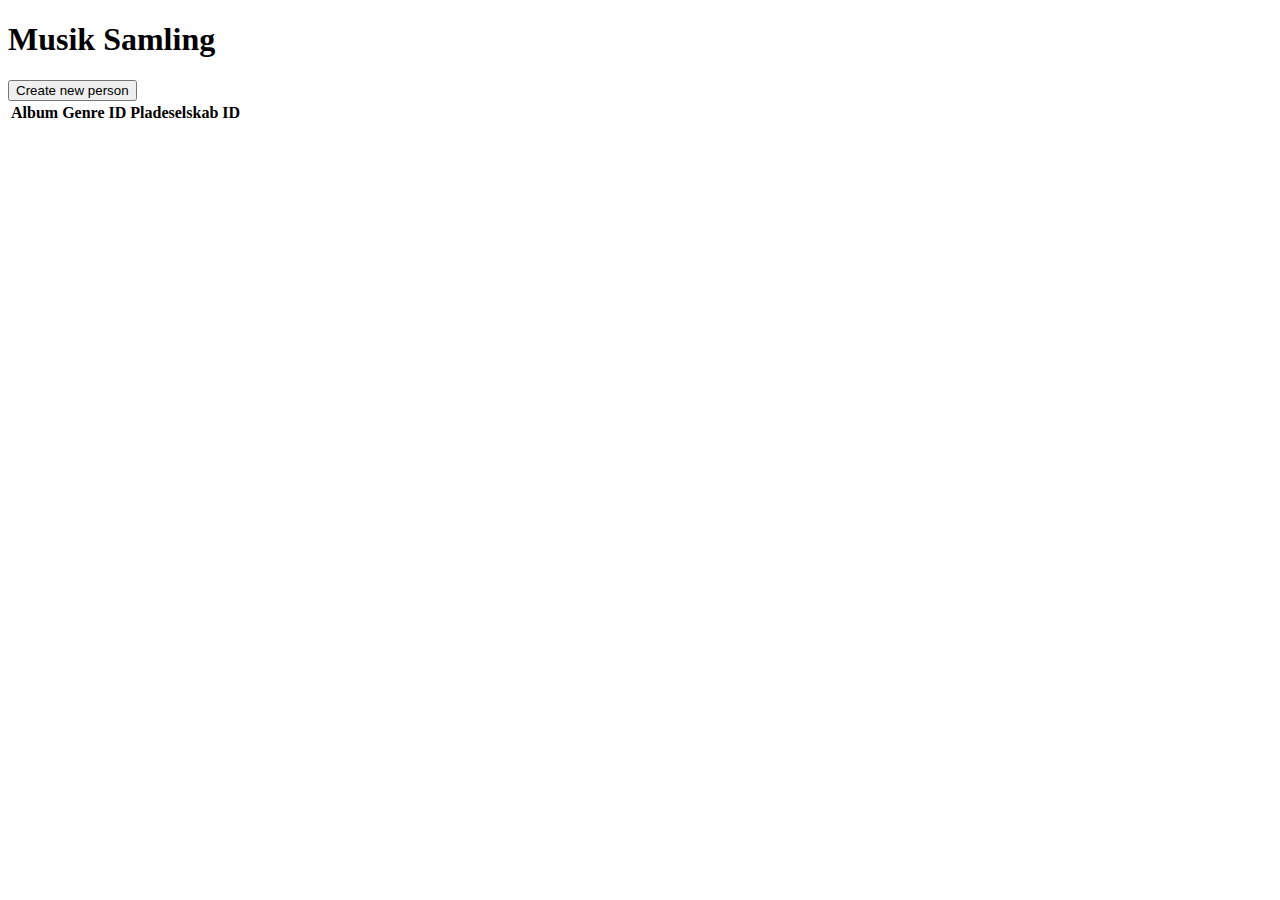
==== src/main/resources/templates/home/index.html @ bde2c5c3 "Initial commit" ====
<!DOCTYPE html>
<html lang="en">
<head>
    <meta charset="UTF-8">
    <title>MinMusicDatabase</title>
    <link rel="stylesheet" href="/style.css">
</head>
<body>
<h1> Musik Samling </h1>

<table>
    <thead>
        <tr>
            <th>Album</th>
            <th>Genre ID</th>
            <th>Pladeselskab ID</th>
        </tr>
    </thead>
        <tbody>
            <tr th:each ="album : ${albums}">
                <td th:text="${album.name}"></td>
                <td th:text="${album.genre_id}"></td>
                <td th:text="${album.company_id}"></td>
            </tr>
        </tbody>
    <a href="/create">
        <button class="btn-create, btn"> Create new person</button>
    </a>
</table>
</body>
</html>
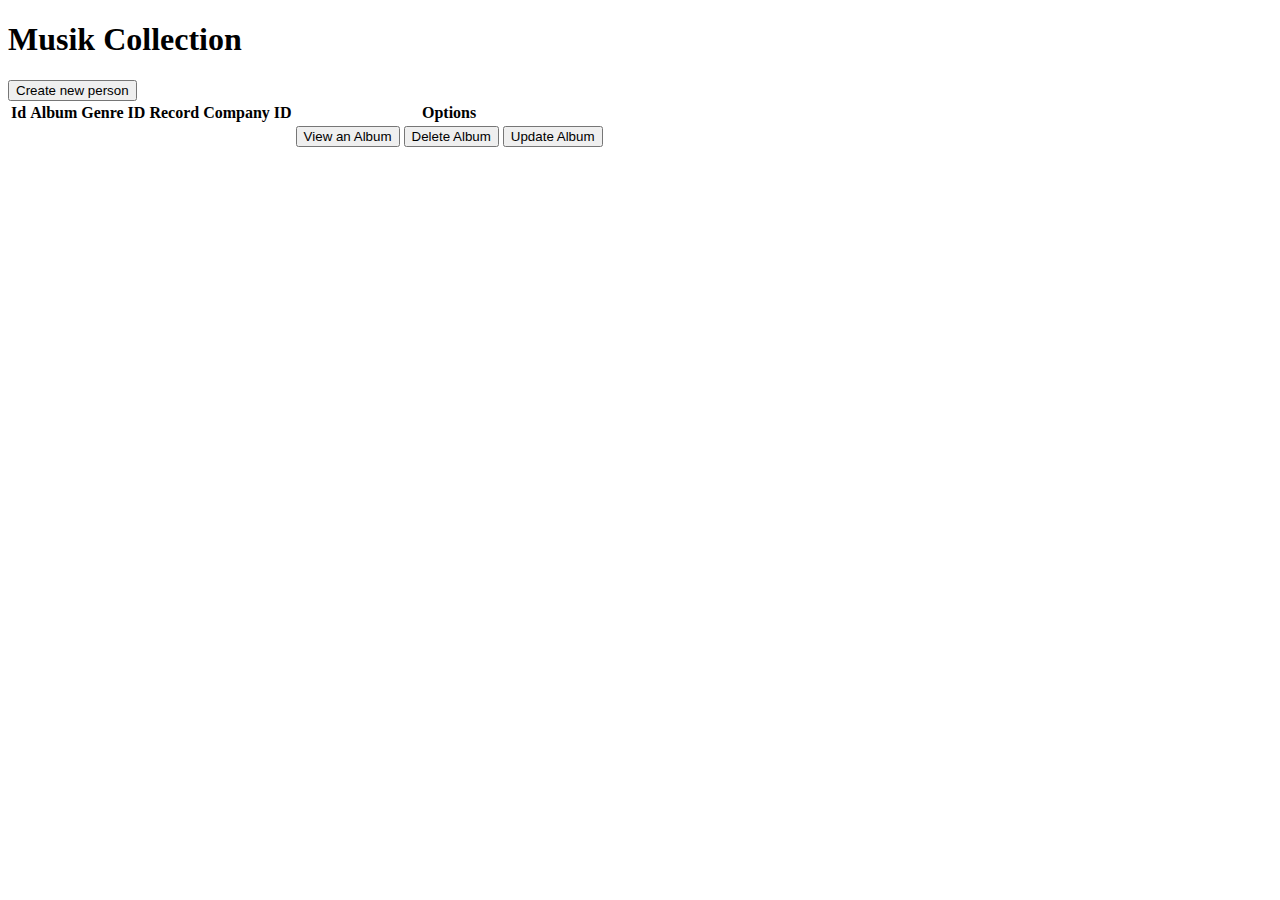
==== commit 110f8991: "Final push inden jeg laver om i det hele .)" ====
--- a/src/main/resources/templates/home/index.html
+++ b/src/main/resources/templates/home/index.html
@@ -6,23 +6,38 @@
     <link rel="stylesheet" href="/style.css">
 </head>
 <body>
-<h1> Musik Samling </h1>
+<h1> Musik Collection </h1>
 
 <table>
     <thead>
         <tr>
+            <th>Id</th>
             <th>Album</th>
             <th>Genre ID</th>
-            <th>Pladeselskab ID</th>
+            <th>Record Company ID</th>
+            <th>Options</th>
         </tr>
     </thead>
         <tbody>
             <tr th:each ="album : ${albums}">
+                <td th:text="${album.album_id}"></td>
                 <td th:text="${album.name}"></td>
                 <td th:text="${album.genre_id}"></td>
                 <td th:text="${album.company_id}"></td>
+                <td>
+                    <a th:href="@{'/viewOne/'+${album.album_id}}">
+                        <button class="btn-viewOne" id="btn-viewOne">View an Album</button>
+                    </a>
+                    <a th:href="@{'/deleteOne/'+${album.album_id}}">
+                    <button class="btn-deleteOne" id="btn-deleteOne">Delete Album</button>
+                    </a>
+                    <a th:href="@{'/updateOne/'+${album.album_id}}">
+                        <button class="btn-updateOne" id="btn-updateOne">Update Album</button>
+                    </a>
+                </td>
             </tr>
         </tbody>
+
     <a href="/create">
         <button class="btn-create, btn"> Create new person</button>
     </a>
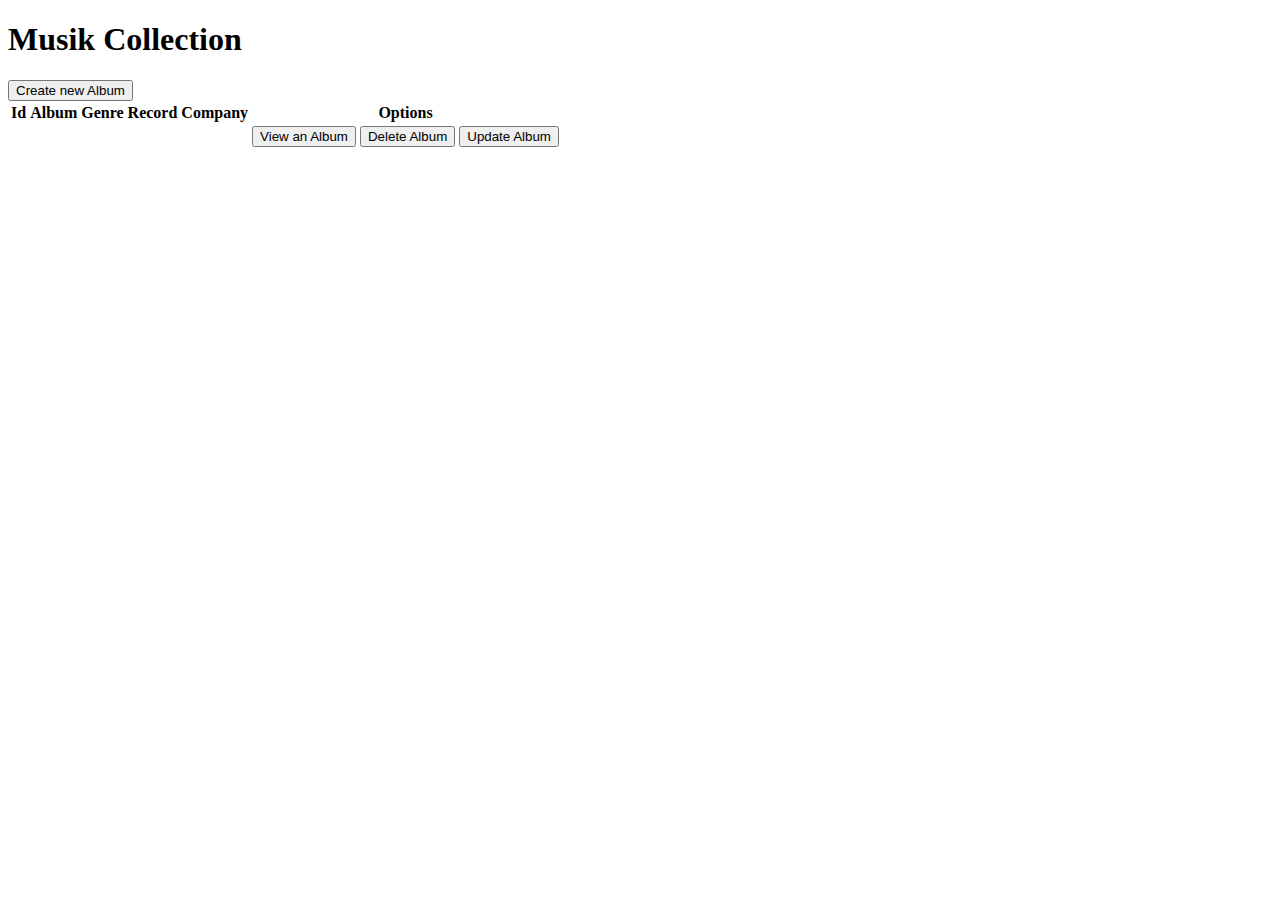
==== commit b799e93b: "Sådan done" ====
--- a/src/main/resources/templates/home/index.html
+++ b/src/main/resources/templates/home/index.html
@@ -13,8 +13,8 @@
         <tr>
             <th>Id</th>
             <th>Album</th>
-            <th>Genre ID</th>
-            <th>Record Company ID</th>
+            <th>Genre</th>
+            <th>Record Company</th>
             <th>Options</th>
         </tr>
     </thead>
@@ -22,8 +22,8 @@
             <tr th:each ="album : ${albums}">
                 <td th:text="${album.album_id}"></td>
                 <td th:text="${album.name}"></td>
-                <td th:text="${album.genre_id}"></td>
-                <td th:text="${album.company_id}"></td>
+                <td th:text="${album.genre_name}"></td>
+                <td th:text="${album.company_name}"></td>
                 <td>
                     <a th:href="@{'/viewOne/'+${album.album_id}}">
                         <button class="btn-viewOne" id="btn-viewOne">View an Album</button>
@@ -39,8 +39,9 @@
         </tbody>
 
     <a href="/create">
-        <button class="btn-create, btn"> Create new person</button>
+        <button class="btn-create, btn"> Create new Album</button>
     </a>
+
 </table>
 </body>
 </html>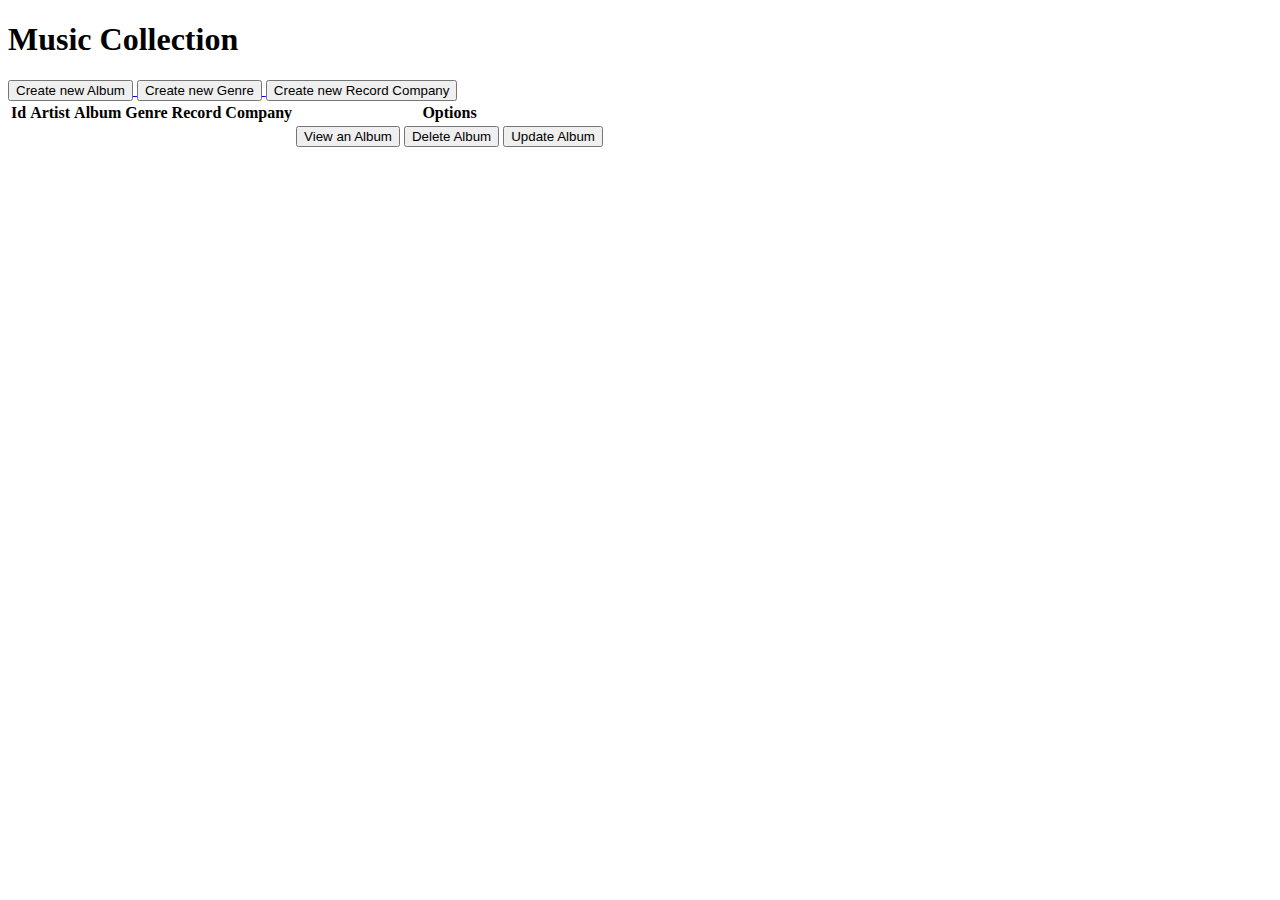
==== commit 442e4a84: "Tilføjede appen at man kan se artister og tilføjede flere knapper" ====
--- a/src/main/resources/templates/home/index.html
+++ b/src/main/resources/templates/home/index.html
@@ -6,12 +6,13 @@
     <link rel="stylesheet" href="/style.css">
 </head>
 <body>
-<h1> Musik Collection </h1>
+<h1> Music Collection </h1>
 
 <table>
     <thead>
         <tr>
             <th>Id</th>
+            <th>Artist</th>
             <th>Album</th>
             <th>Genre</th>
             <th>Record Company</th>
@@ -21,6 +22,7 @@
         <tbody>
             <tr th:each ="album : ${albums}">
                 <td th:text="${album.album_id}"></td>
+                <td th:text="${album.artists != null} ? ${album.artists} : 'No Artist'"></td>
                 <td th:text="${album.name}"></td>
                 <td th:text="${album.genre_name}"></td>
                 <td th:text="${album.company_name}"></td>
@@ -39,8 +41,15 @@
         </tbody>
 
     <a href="/create">
-        <button class="btn-create, btn"> Create new Album</button>
+        <button class="btn"> Create new Album</button>
     </a>
+    <a href="/createGenre">
+        <button class="btn button2"> Create new Genre</button>
+    </a>
+    <a href="/createCompany">
+        <button class="btn button3"> Create new Record Company</button>
+    </a>
+
 
 </table>
 </body>
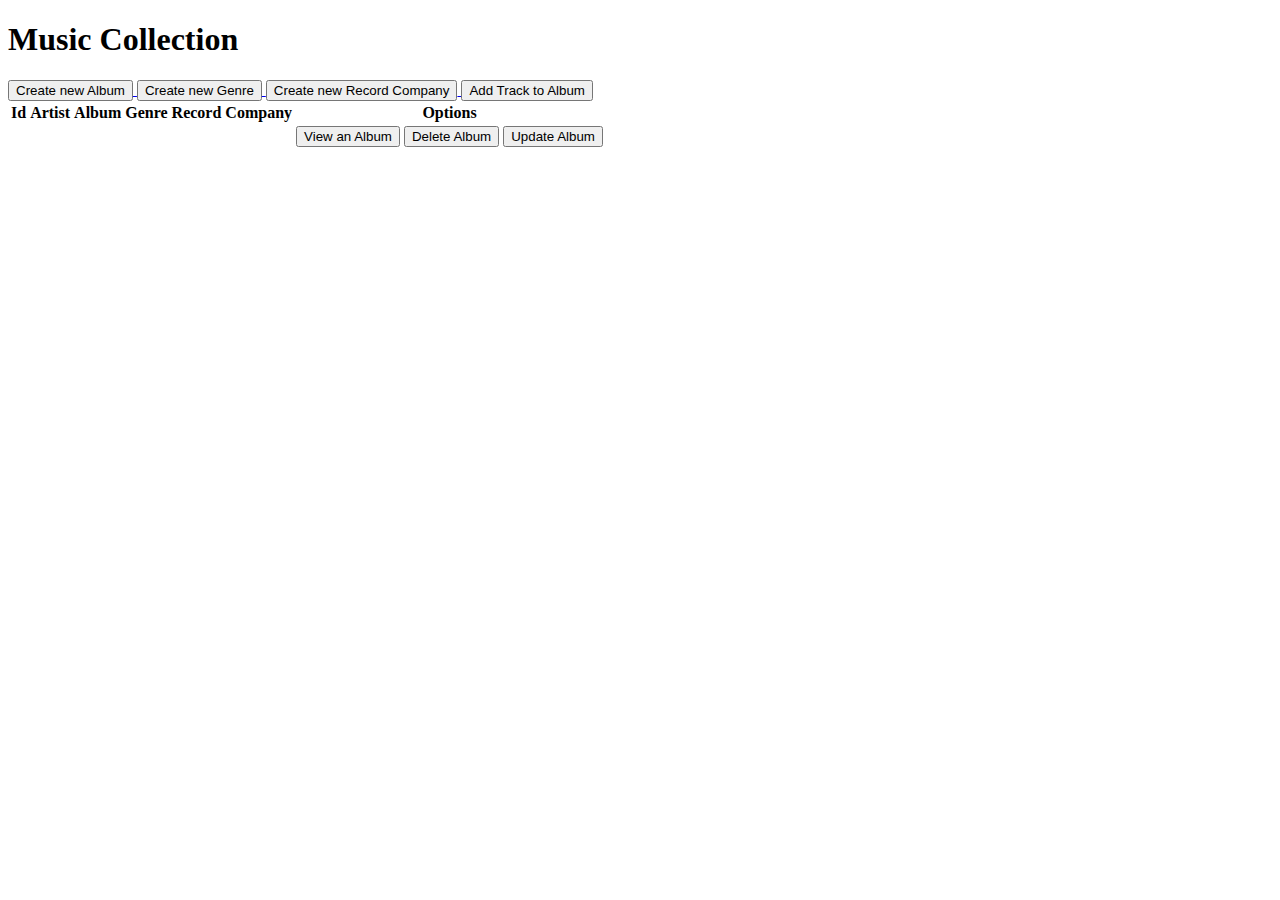
==== commit e44a63ef: "Tilføjede tracks og noget css" ====
--- a/src/main/resources/templates/home/index.html
+++ b/src/main/resources/templates/home/index.html
@@ -2,7 +2,7 @@
 <html lang="en">
 <head>
     <meta charset="UTF-8">
-    <title>MinMusicDatabase</title>
+    <title>My Music Database</title>
     <link rel="stylesheet" href="/style.css">
 </head>
 <body>
@@ -49,6 +49,9 @@
     <a href="/createCompany">
         <button class="btn button3"> Create new Record Company</button>
     </a>
+    <a href="/addTrack">
+        <button class="btn button4"> Add Track to Album</button>
+    </a>
 
 
 </table>
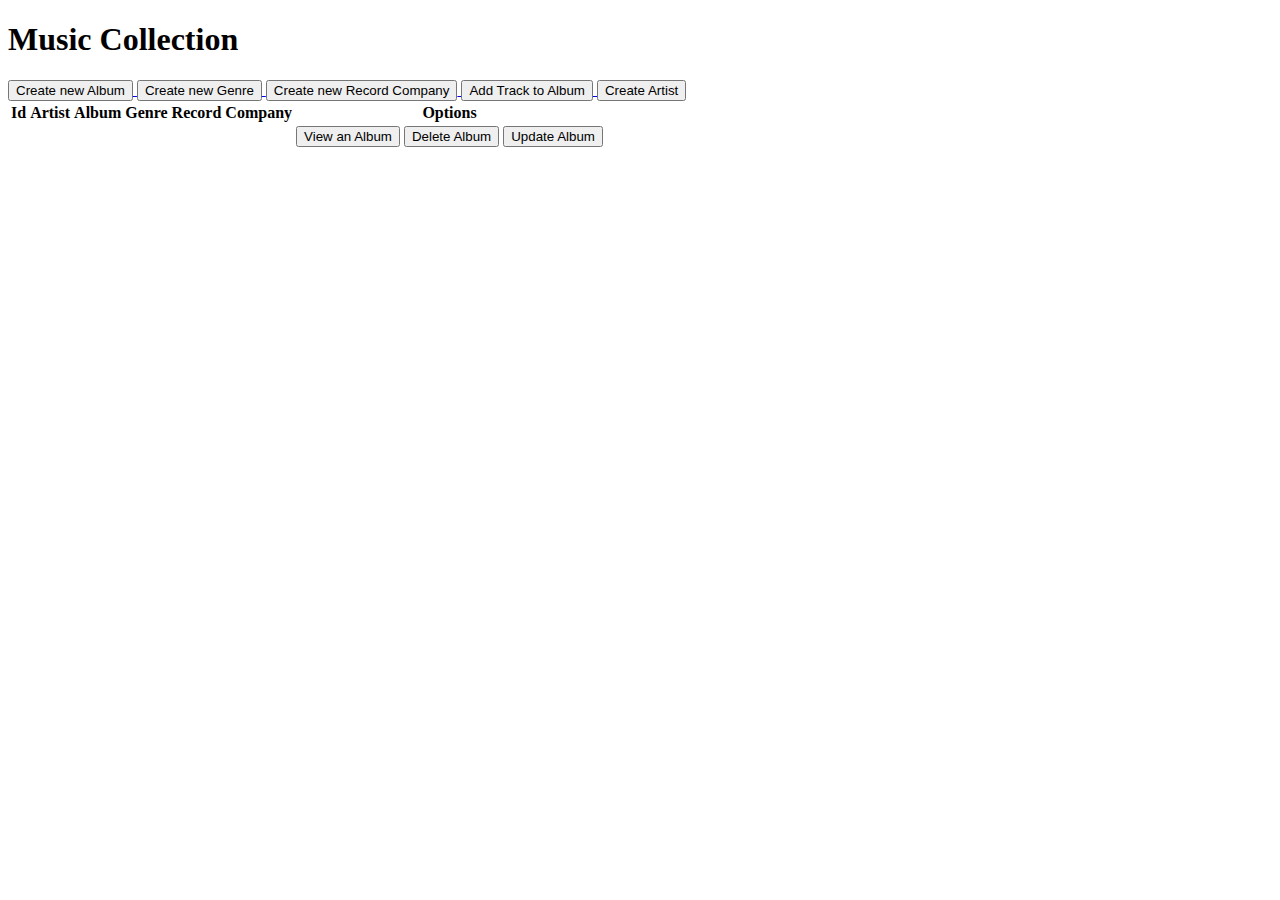
==== commit 5e7c7a48: "Tilføjede tracks og noget css" ====
--- a/src/main/resources/templates/home/index.html
+++ b/src/main/resources/templates/home/index.html
@@ -6,6 +6,7 @@
     <link rel="stylesheet" href="/style.css">
 </head>
 <body>
+
 <h1> Music Collection </h1>
 
 <table>
@@ -52,6 +53,9 @@
     <a href="/addTrack">
         <button class="btn button4"> Add Track to Album</button>
     </a>
+    <a href="/addArtist">
+        <button class="btn button5"> Create Artist</button>
+    </a>
 
 
 </table>
